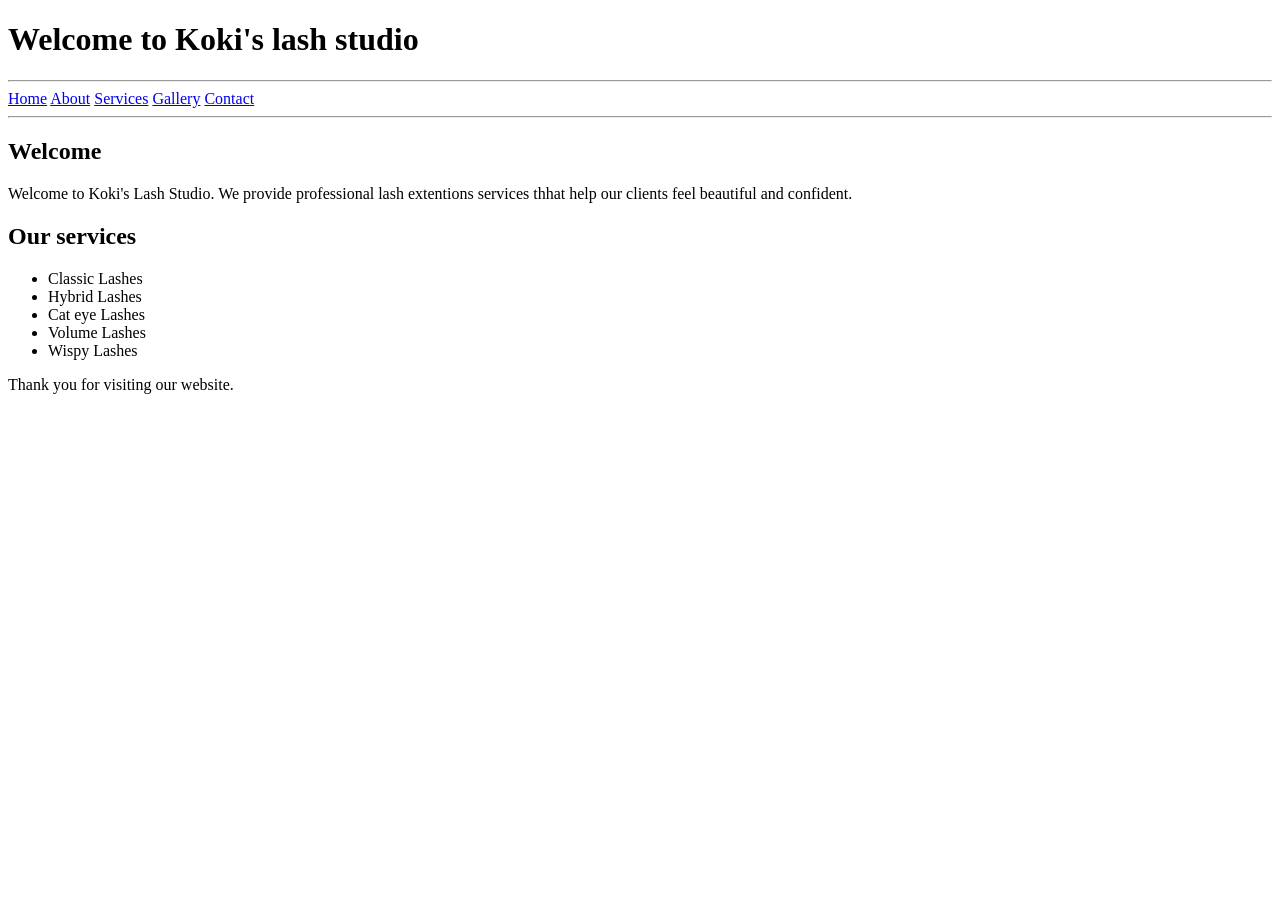
==== index.html @ 73850022 "initial commit" ====
<!DOCTYPE html>
<html>
<head>
    <title>Koki's Lash Studio - Home</title>
</head>

<body>
    
    <h1>Welcome to Koki's lash studio</h1>

<hr>

<a href="index.html">Home</a>
<a href="about.html">About</a>
<a href="services.html">Services</a>
<a href="gallery.html">Gallery</a>
<a href="contact.html">Contact</a>

<hr>

<h2>Welcome</h2>

<p>
Welcome to Koki's Lash Studio.
We provide professional lash extentions services thhat help our clients feel beautiful and confident.
</p>

<h2>Our services</h2> 


<ul>
<li>Classic Lashes</li>
<li>Hybrid Lashes</li>
<li>Cat eye Lashes</li>
<li>Volume Lashes</li>
<li>Wispy Lashes</li>
</ul>

<p>Thank you for visiting our website.</p>

</body>
</html>
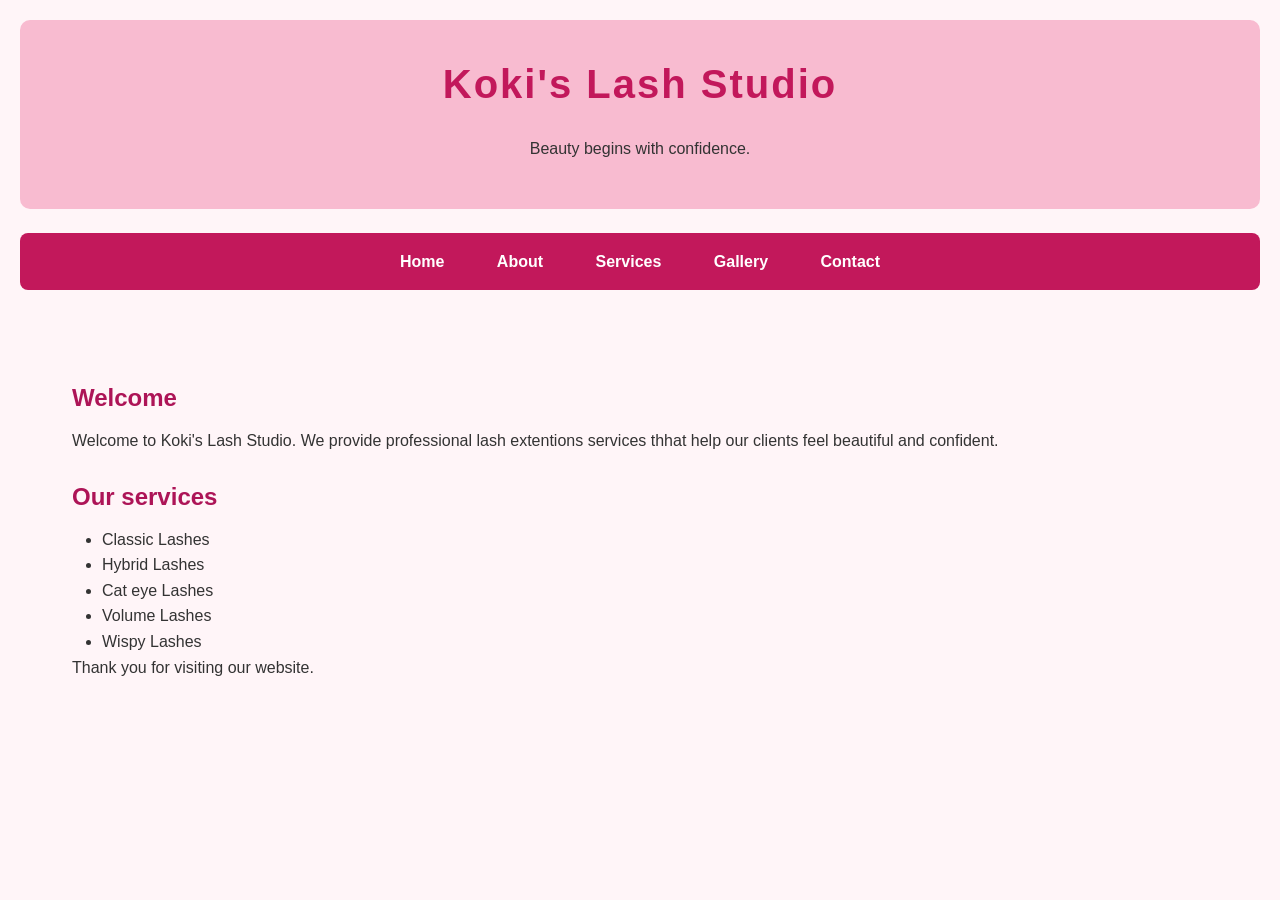
==== commit 353a2fc4: "Add responsive CSS styling and Part 2 website updates" ====
--- a/index.html
+++ b/index.html
@@ -1,42 +1,56 @@
 <!DOCTYPE html>
-<html>
+<html lang="en">
+
+
 <head>
+
+    <meta charset="UTF-8">
+    <meta name="viewport" content="width=device-width, initial-scale=1.0">
     <title>Koki's Lash Studio - Home</title>
+    <link rel="stylesheet" href="style.css">
 </head>
 
 <body>
-    
-    <h1>Welcome to Koki's lash studio</h1>
 
-<hr>
+    <header>
+        <h1>Koki's Lash Studio</h1>
+        <p>Beauty begins with confidence.</p>
+    </header>
 
-<a href="index.html">Home</a>
-<a href="about.html">About</a>
-<a href="services.html">Services</a>
-<a href="gallery.html">Gallery</a>
-<a href="contact.html">Contact</a>
+    <nav>
 
-<hr>
+        <a href="index.html">Home</a>
+        <a href="about.html">About</a>
+        <a href="services.html">Services</a>
+        <a href="gallery.html">Gallery</a>
+        <a href="contact.html">Contact</a>
 
-<h2>Welcome</h2>
+    </nav>
 
-<p>
-Welcome to Koki's Lash Studio.
-We provide professional lash extentions services thhat help our clients feel beautiful and confident.
-</p>
+    <main>
 
-<h2>Our services</h2> 
+        <h2>Welcome</h2>
+
+        <p>
+            Welcome to Koki's Lash Studio.
+            We provide professional lash extentions services thhat help our clients feel beautiful and confident.
+        </p>
+
+        <h2>Our services</h2>
 
 
-<ul>
-<li>Classic Lashes</li>
-<li>Hybrid Lashes</li>
-<li>Cat eye Lashes</li>
-<li>Volume Lashes</li>
-<li>Wispy Lashes</li>
-</ul>
+        <ul>
+            <li>Classic Lashes</li>
+            <li>Hybrid Lashes</li>
+            <li>Cat eye Lashes</li>
+            <li>Volume Lashes</li>
+            <li>Wispy Lashes</li>
+        </ul>
 
-<p>Thank you for visiting our website.</p>
+        <p>Thank you for visiting our website.</p>
+
+    </main>
 
 </body>
-</html>
+
+</html>
--- a/style.css
+++ b/style.css
@@ -0,0 +1,317 @@
+/* CSS Reset */
+* {
+    margin: 0;
+    padding: 0;
+    box-sizing: border-box;
+}
+
+/* Base Styles */
+body {
+    font-family: Arial, sans-serif;
+    background-color: #fff5f8;
+    color: #333;
+    line-height: 1.6;
+    padding: 20px;
+}
+
+/* Headings */
+h1 {
+    color: #c2185b;
+    text-align: center;
+    margin-bottom: 20px;
+}
+
+h2 {
+    color: #ad1457;
+    margin-top: 25px;
+    margin-bottom: 10px;
+}
+
+/* Navigation */
+nav {
+    text-align: center;
+    margin: 20px 0;
+}
+
+nav a {
+    color: #c2185b;
+    text-decoration: none;
+    margin: 0 10px;
+    font-weight: bold;
+}
+
+nav a:hover {
+    color: #880e4f;
+    text-decoration: underline;
+}
+
+/* Paragraphs */
+p {
+    margin-bottom: 15px;
+}
+
+/* Lists */
+ul {
+    margin-left: 30px;
+}
+
+/* Images */
+img {
+    max-width: 100%;
+    height: auto;
+}
+
+/* Main Content */
+main {
+    max-width: 1200px;
+    margin: 0 auto;
+    padding: 2rem;
+}
+
+/* Header */
+header {
+    background-color: #f8bbd0;
+    padding: 2rem;
+    text-align: center;
+    border-radius: 10px;
+    margin-bottom: 1.5rem;
+}
+
+header h1 {
+    font-size: 2.5rem;
+    letter-spacing: 2px;
+}
+
+/* Navigation */
+nav {
+    background-color: #c2185b;
+    padding: 1rem;
+    text-align: center;
+    border-radius: 8px;
+    margin-bottom: 2rem;
+}
+
+nav a {
+    color: white;
+    text-decoration: none;
+    margin: 0 1rem;
+    font-weight: bold;
+    padding: 0.5rem;
+}
+
+nav a:hover {
+    background-color: #880e4f;
+    color: white;
+    border-radius: 5px;
+}
+
+nav a:focus {
+    outline: 2px solid white;
+}
+
+nav a:active {
+    background-color: #ad1457;
+}
+
+
+/* Services Layout */
+.services-container {
+    display: grid;
+    grid-template-columns: repeat(3, 1fr);
+    gap: 2rem;
+    margin-top: 2rem;
+}
+
+.service-card {
+    background-color: white;
+    padding: 2rem;
+    border: 1px solid #f8bbd0;
+    border-radius: 10px;
+    text-align: center;
+    box-shadow: 0 4px 8px rgba(0, 0, 0, 0.1);
+}
+
+.service-card:hover {
+    transform: translateY(-5px);
+}
+
+.service-card h3 {
+    color: #c2185b;
+    margin-bottom: 1rem;
+}
+
+
+/* Gallery Layout */
+.gallery {
+    display: grid;
+    grid-template-columns: repeat(3, 1fr);
+    gap: 1.5rem;
+    margin-top: 2rem;
+}
+
+.gallery img {
+    width: 100%;
+    height: 300px;
+    object-fit: cover;
+    border-radius: 10px;
+    box-shadow: 0 4px 8px rgba(0, 0, 0, 0.1);
+}
+
+/* Contact Form */
+form {
+    max-width: 600px;
+    margin: 2rem auto;
+    background-color: white;
+    padding: 2rem;
+    border-radius: 10px;
+    box-shadow: 0 4px 8px rgba(0, 0, 0, 0.1);
+}
+
+label {
+    display: block;
+    margin-top: 1rem;
+    font-weight: bold;
+    color: #333;
+}
+
+input,
+textarea {
+    width: 100%;
+    padding: 0.8rem;
+    margin-top: 0.5rem;
+    border: 1px solid #ccc;
+    border-radius: 5px;
+    font-family: Arial, sans-serif;
+}
+
+input:focus,
+textarea:focus {
+    outline: 2px solid #c2185b;
+    border-color: #c2185b;
+}
+
+input[type="submit"] {
+    background-color: #c2185b;
+    color: white;
+    border: none;
+    padding: 0.8rem 1.5rem;
+    margin-top: 1.5rem;
+    cursor: pointer;
+    font-weight: bold;
+}
+
+input[type="submit"]:hover {
+    background-color: #880e4f;
+}
+
+input[type="submit"]:active {
+    transform: scale(0.98);
+}
+
+
+/* =========================
+   TABLET RESPONSIVE DESIGN
+   ========================= */
+
+@media only screen and (max-width: 960px) {
+
+    body {
+        padding: 1rem;
+    }
+
+    header h1 {
+        font-size: 2rem;
+    }
+
+    main {
+        padding: 1.5rem;
+    }
+
+    .services-container {
+        grid-template-columns: repeat(2, 1fr);
+    }
+
+
+    .gallery {
+        grid-template-columns: repeat(2, 1fr);
+    }
+
+    nav {
+        display: block;
+    }
+
+    nav a {
+        display: inline-block;
+        margin: 0 0.5rem;
+    }
+}
+
+/* =========================
+   MOBILE RESPONSIVE DESIGN
+   ========================= */
+
+@media only screen and (max-width: 600px) {
+
+    body {
+        padding: 0.5rem;
+    }
+
+    header {
+        padding: 1rem;
+    }
+
+    header h1 {
+        font-size: 1.7rem;
+    }
+
+    main {
+        padding: 1rem;
+    }
+
+    nav {
+        display: flex;
+        flex-direction: column;
+    }
+
+    nav a {
+        display: block;
+        margin: 0.3rem 0;
+    }
+
+    .services-container {
+        grid-template-columns: 1fr;
+    }
+
+    .gallery {
+        grid-template-columns: 1fr;
+        justify-items: center;
+    }
+
+    .gallery img {
+        width: 100%;
+        max-width: 250px;
+        height: 250px;
+    }
+
+    form {
+        width: 100%;
+        padding: 1rem;
+    }
+}
+
+
+/* Tablet navigation */
+@media only screen and (min-width: 601px) and (max-width: 960px) {
+
+    nav {
+        display: flex;
+        flex-direction: row;
+        justify-content: center;
+        align-items: center;
+    }
+
+    nav a {
+        display: inline-block;
+        margin: 0 0.8rem;
+    }
+}
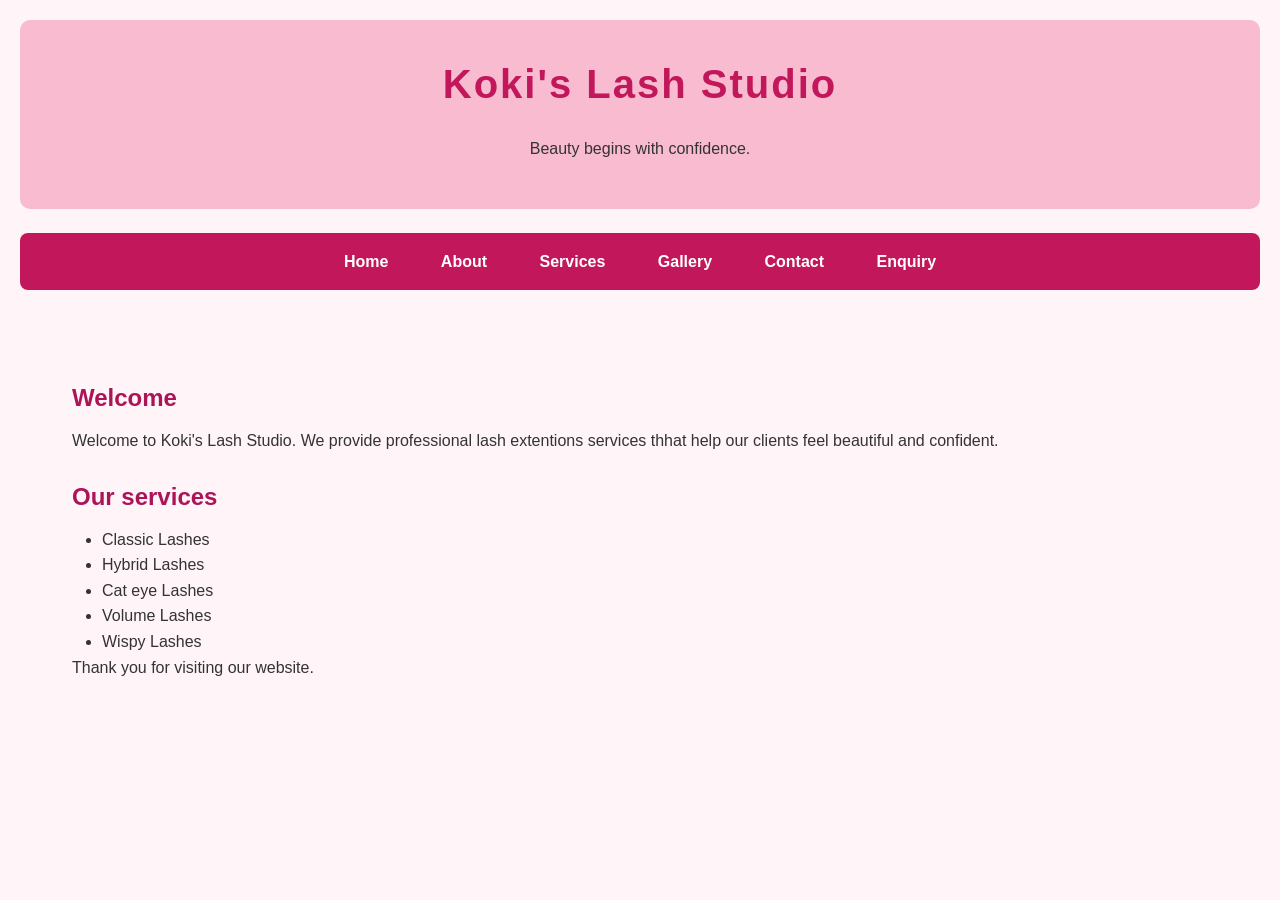
==== commit a737fe57: "Update index.html Add Enquiry link to homepage navigation" ====
--- a/index.html
+++ b/index.html
@@ -7,6 +7,8 @@
     <meta charset="UTF-8">
     <meta name="viewport" content="width=device-width, initial-scale=1.0">
     <title>Koki's Lash Studio - Home</title>
+   <meta name="description" content="Discover Koki's Lash Studio, offering classic, hybrid, volume and wispy lash extensions to help you feel beautiful and confident.">
+   <meta name="keywords" content="Koki's Lash Studio, lash extensions, classic lashes, hybrid lashes, volume lashes, wispy lashes">
     <link rel="stylesheet" href="style.css">
 </head>
 
@@ -24,6 +26,7 @@
         <a href="services.html">Services</a>
         <a href="gallery.html">Gallery</a>
         <a href="contact.html">Contact</a>
+        <a href="enquiry.html">Enquiry</a>
 
     </nav>
 
@@ -53,4 +56,4 @@
 
 </body>
 
-</html>+</html>
--- a/style.css
+++ b/style.css
@@ -27,23 +27,7 @@
     margin-bottom: 10px;
 }
 
-/* Navigation */
-nav {
-    text-align: center;
-    margin: 20px 0;
-}
-
-nav a {
-    color: #c2185b;
-    text-decoration: none;
-    margin: 0 10px;
-    font-weight: bold;
-}
-
-nav a:hover {
-    color: #880e4f;
-    text-decoration: underline;
-}
+
 
 /* Paragraphs */
 p {
@@ -314,4 +298,4 @@
         display: inline-block;
         margin: 0 0.8rem;
     }
-}+}
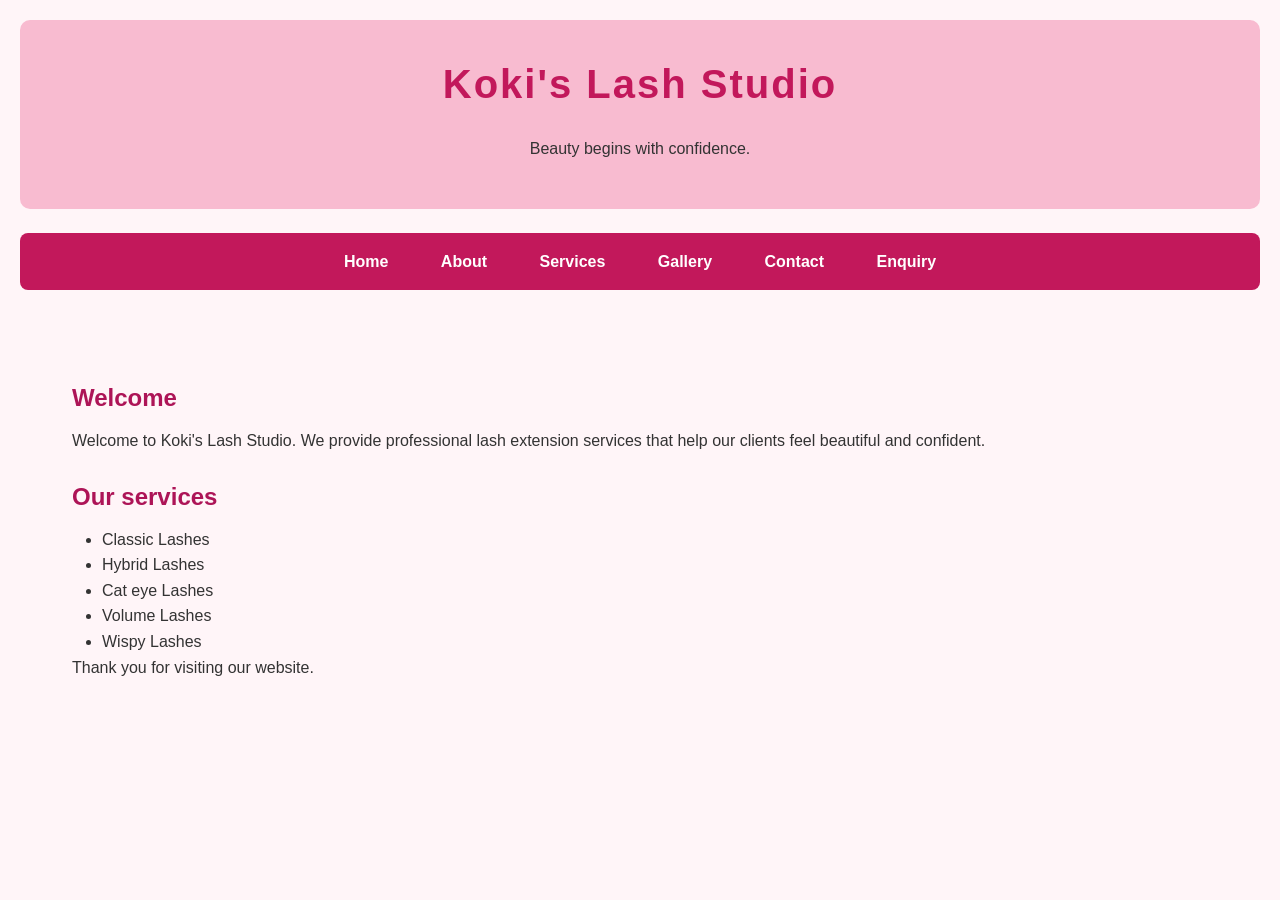
==== commit 2947466e: "Update index.html Correct spelling on homepage" ====
--- a/index.html
+++ b/index.html
@@ -36,7 +36,7 @@
 
         <p>
             Welcome to Koki's Lash Studio.
-            We provide professional lash extentions services thhat help our clients feel beautiful and confident.
+            We provide professional lash extension services that help our clients feel beautiful and confident.
         </p>
 
         <h2>Our services</h2>
